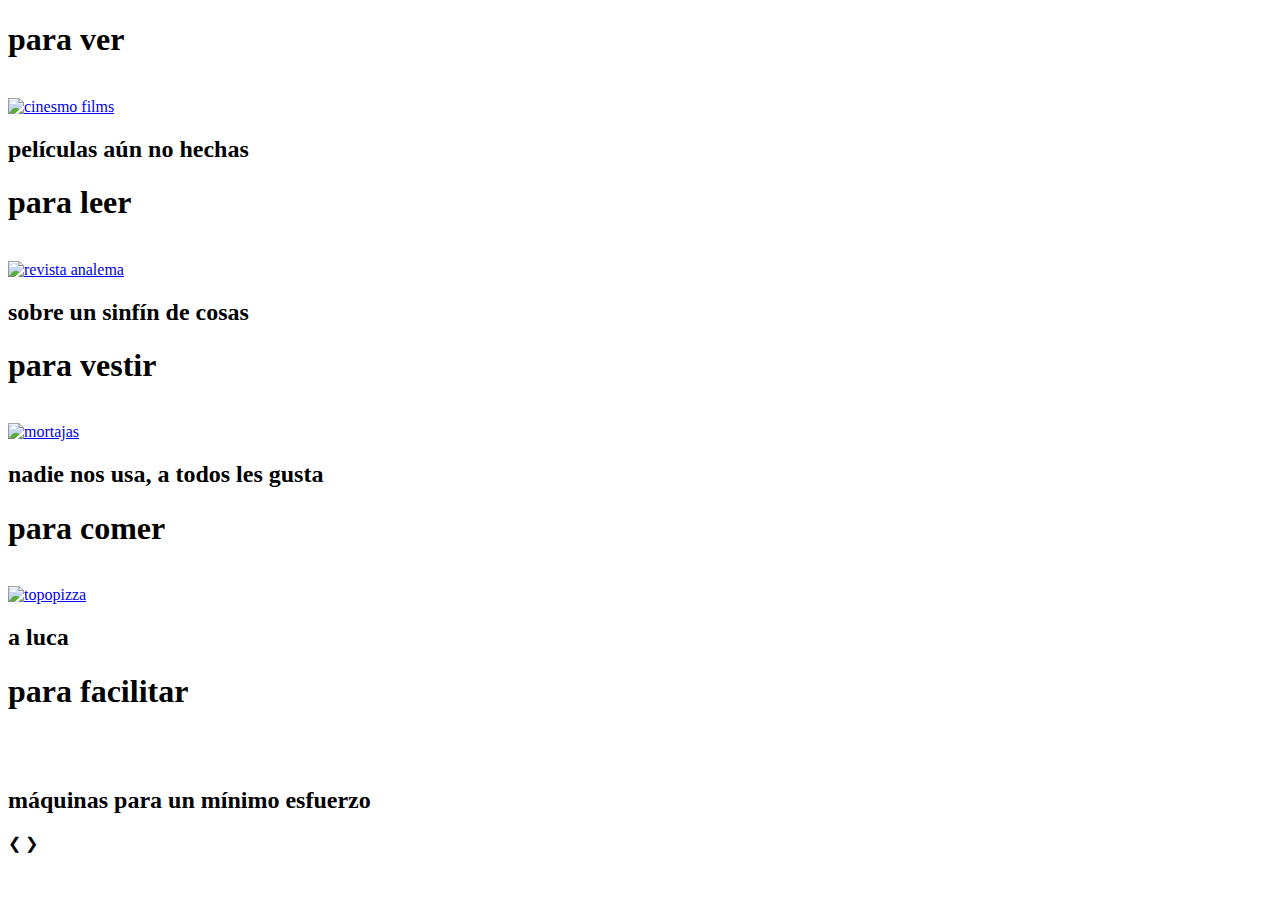
==== media/index.html @ 545f4cfe "Create index.html" ====
<!DOCTYPE html>
<html lang="es">
<head>
    <title>mediacéntrica</title>
    <meta charset="utf-8">
    <meta name="viewport" content="width=device-width, user-scalable=no">
    <meta name="description" content="neomedia">
    <link rel="shortcut icon" type="image/png" href="img/favco.png">
    <link rel="stylesheet" type="text/css" href="estilo.css">
</head>
<body>
   <main>
       <div class="bra"><h1>para ver</h1></br><a href="https://neocentrica.github.io/cinesmofilms/"><img src="img/cin.png" alt="cinesmo films"></a></br><h2>películas aún no hechas</h2></div>
       <div class="bra"><h1>para leer</h1></br><a href="https://revistaanalema.wordpress.com/"><img src="img/ana.png" alt="revista analema"></a></br><h2>sobre un sinfín de cosas</h2></div>
       <div class="bra"><h1>para vestir</h1></br><a href="https://neocentrica.github.io/mortajas"><img src="img/mor.png" alt="mortajas"></a></br><h2>nadie nos usa, a todos les gusta</h2></div>
       <div class="bra"><h1>para comer</h1></br><a href="https://neocentrica.github.io/topo-pizza/"><img src="img/piz.png" alt="topopizza"></a></br><h2>a luca</h2></div>
       <div class="bra"><h1>para facilitar</h1></br></br><h2>máquinas para un mínimo esfuerzo</h2></div>
    </main>
    <nav>
        <a class="pre" onclick="arr(-1)">&#10094;</a>
        <a class="pos" onclick="arr(1)">&#10095;</a>
    </nav>

<script src="bra.js">
</script>

</body>
</html>
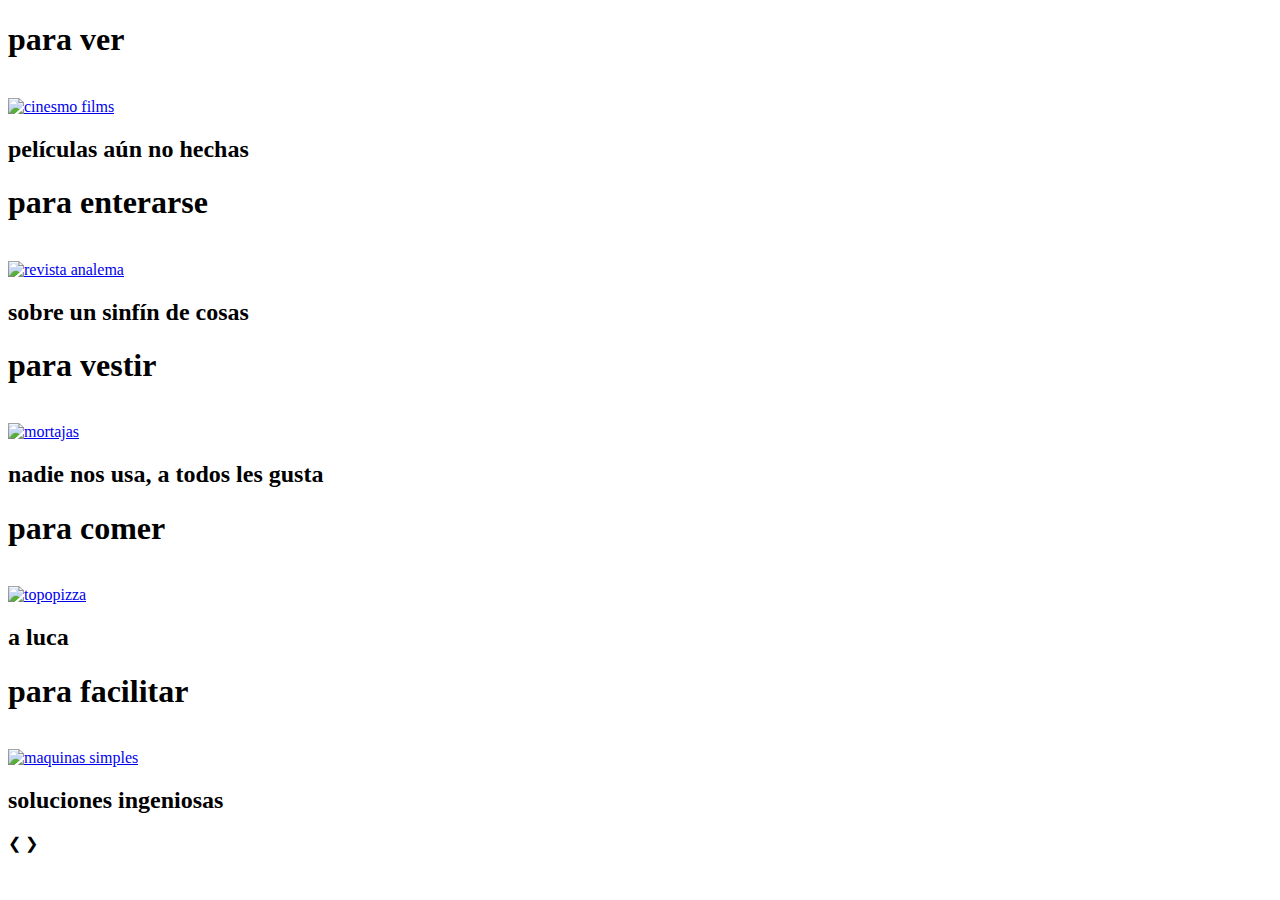
==== commit c7300f98: "Create index.html" ====
--- a/media/index.html
+++ b/media/index.html
@@ -1,20 +1,23 @@
 <!DOCTYPE html>
 <html lang="es">
 <head>
-    <title>mediacéntrica</title>
+    <title>neomedia</title>
     <meta charset="utf-8">
     <meta name="viewport" content="width=device-width, user-scalable=no">
-    <meta name="description" content="neomedia">
+    <meta name="description" content="mediacentrica">
     <link rel="shortcut icon" type="image/png" href="img/favco.png">
     <link rel="stylesheet" type="text/css" href="estilo.css">
+    <link rel="preconnect" href="https://fonts.googleapis.com">
+    <link rel="preconnect" href="https://fonts.gstatic.com" crossorigin>
+    <link href="https://fonts.googleapis.com/css2?family=Anton&family=Archivo+Black&family=Passion+One&display=swap" rel="stylesheet"> 
 </head>
 <body>
    <main>
        <div class="bra"><h1>para ver</h1></br><a href="https://neocentrica.github.io/cinesmofilms/"><img src="img/cin.png" alt="cinesmo films"></a></br><h2>películas aún no hechas</h2></div>
-       <div class="bra"><h1>para leer</h1></br><a href="https://revistaanalema.wordpress.com/"><img src="img/ana.png" alt="revista analema"></a></br><h2>sobre un sinfín de cosas</h2></div>
+       <div class="bra"><h1>para enterarse</h1></br><a href="https://revistaanalema.wordpress.com/"><img src="img/rev.png" alt="revista analema"></a></br><h2>sobre un sinfín de cosas</h2></div>
        <div class="bra"><h1>para vestir</h1></br><a href="https://neocentrica.github.io/mortajas"><img src="img/mor.png" alt="mortajas"></a></br><h2>nadie nos usa, a todos les gusta</h2></div>
-       <div class="bra"><h1>para comer</h1></br><a href="https://neocentrica.github.io/topo-pizza/"><img src="img/piz.png" alt="topopizza"></a></br><h2>a luca</h2></div>
-       <div class="bra"><h1>para facilitar</h1></br></br><h2>máquinas para un mínimo esfuerzo</h2></div>
+       <div class="bra"><h1>para comer</h1></br><a href="https://neocentrica.github.io/topopizza/"><img src="img/pix.png" alt="topopizza"></a></br><h2>a luca</h2></div>
+       <div class="bra"><h1>para facilitar</h1></br><a href="https://neocentrica.github.io/maquinassimples/"><img src="img/maq.png" alt="maquinas simples"></a></br><h2>soluciones ingeniosas</h2></div>
     </main>
     <nav>
         <a class="pre" onclick="arr(-1)">&#10094;</a>
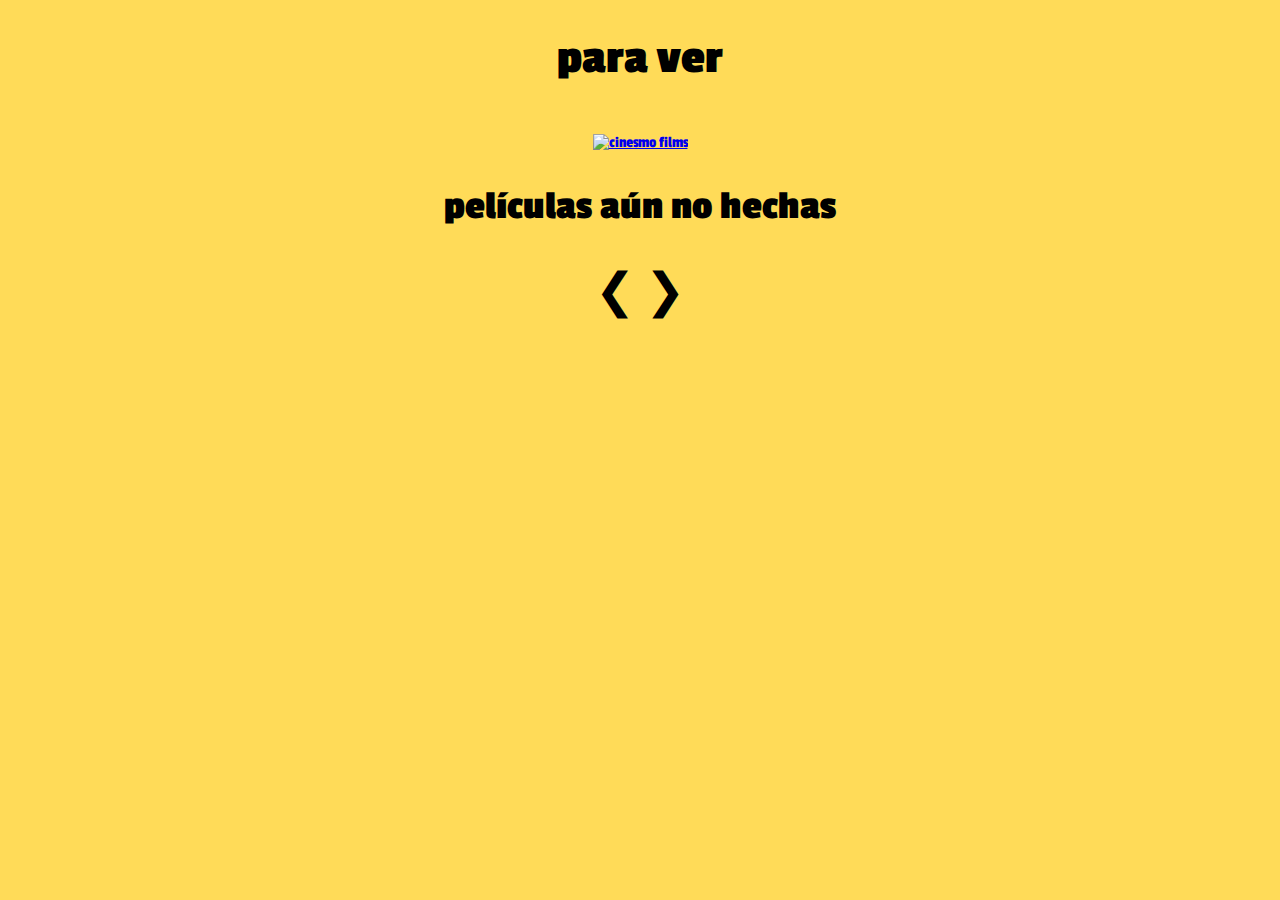
==== commit 0d769711: "Update index.html" ====
--- a/media/index.html
+++ b/media/index.html
@@ -16,7 +16,7 @@
        <div class="bra"><h1>para ver</h1></br><a href="https://neocentrica.github.io/cinesmofilms/"><img src="img/cin.png" alt="cinesmo films"></a></br><h2>películas aún no hechas</h2></div>
        <div class="bra"><h1>para enterarse</h1></br><a href="https://revistaanalema.wordpress.com/"><img src="img/rev.png" alt="revista analema"></a></br><h2>sobre un sinfín de cosas</h2></div>
        <div class="bra"><h1>para vestir</h1></br><a href="https://neocentrica.github.io/mortajas"><img src="img/mor.png" alt="mortajas"></a></br><h2>nadie nos usa, a todos les gusta</h2></div>
-       <div class="bra"><h1>para comer</h1></br><a href="https://neocentrica.github.io/topopizza/"><img src="img/pix.png" alt="topopizza"></a></br><h2>a luca</h2></div>
+       <div class="bra"><h1>para comer</h1></br><a href="https://neocentrica.github.io/topopizza/"><img src="img/top.png" alt="topopizza"></a></br><h2>a luca</h2></div>
        <div class="bra"><h1>para facilitar</h1></br><a href="https://neocentrica.github.io/maquinassimples/"><img src="img/maq.png" alt="maquinas simples"></a></br><h2>soluciones ingeniosas</h2></div>
     </main>
     <nav>
--- a/media/estilo.css
+++ b/media/estilo.css
@@ -0,0 +1,8 @@
+body {background-color: #FFDB58; margin: 0 auto; text-align: center; font-family: 'Passion One', cursive; user-select: none;}
+nav {color: black; cursor: default; font-size: 3em;}
+h1{font-size: 3em;}
+h2{font-size: 2.5em;}
+
+@media screen and (max-width: 900px){ 
+    img{width: 98%;}
+}
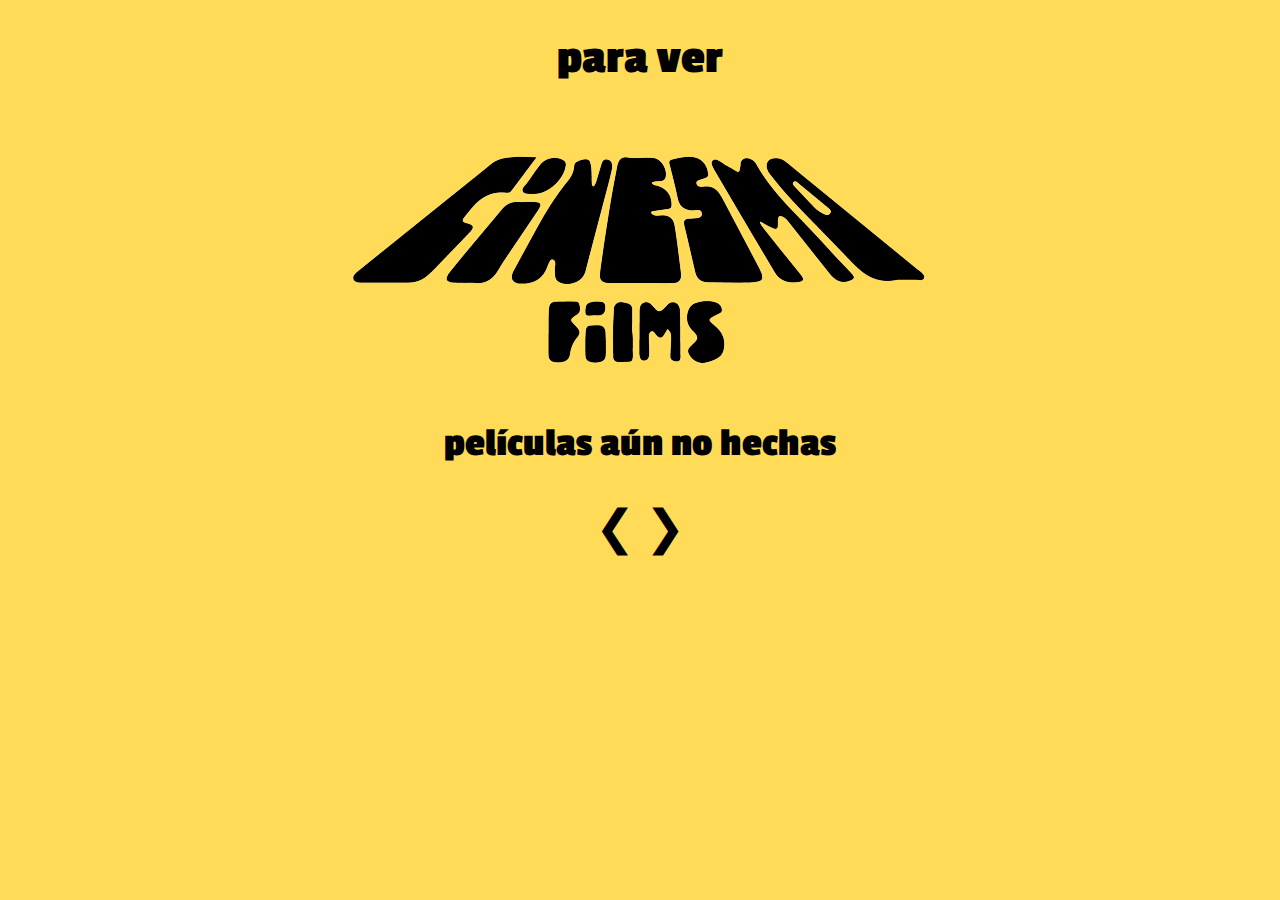
==== commit f727a871: "Update index.html" ====
--- a/media/index.html
+++ b/media/index.html
@@ -18,6 +18,7 @@
        <div class="bra"><h1>para vestir</h1></br><a href="https://neocentrica.github.io/mortajas"><img src="img/mor.png" alt="mortajas"></a></br><h2>nadie nos usa, a todos les gusta</h2></div>
        <div class="bra"><h1>para comer</h1></br><a href="https://neocentrica.github.io/topopizza/"><img src="img/top.png" alt="topopizza"></a></br><h2>a luca</h2></div>
        <div class="bra"><h1>para facilitar</h1></br><a href="https://neocentrica.github.io/maquinassimples/"><img src="img/maq.png" alt="maquinas simples"></a></br><h2>soluciones ingeniosas</h2></div>
+<div class="bra"><h1>para jugar</h1></br><a href="https://neocentrica.github.io/interactiverib/"><img src="img/rib.png" alt="interactive rib"></a></br><h2>ni con el último termina</h2></div>
     </main>
     <nav>
         <a class="pre" onclick="arr(-1)">&#10094;</a>
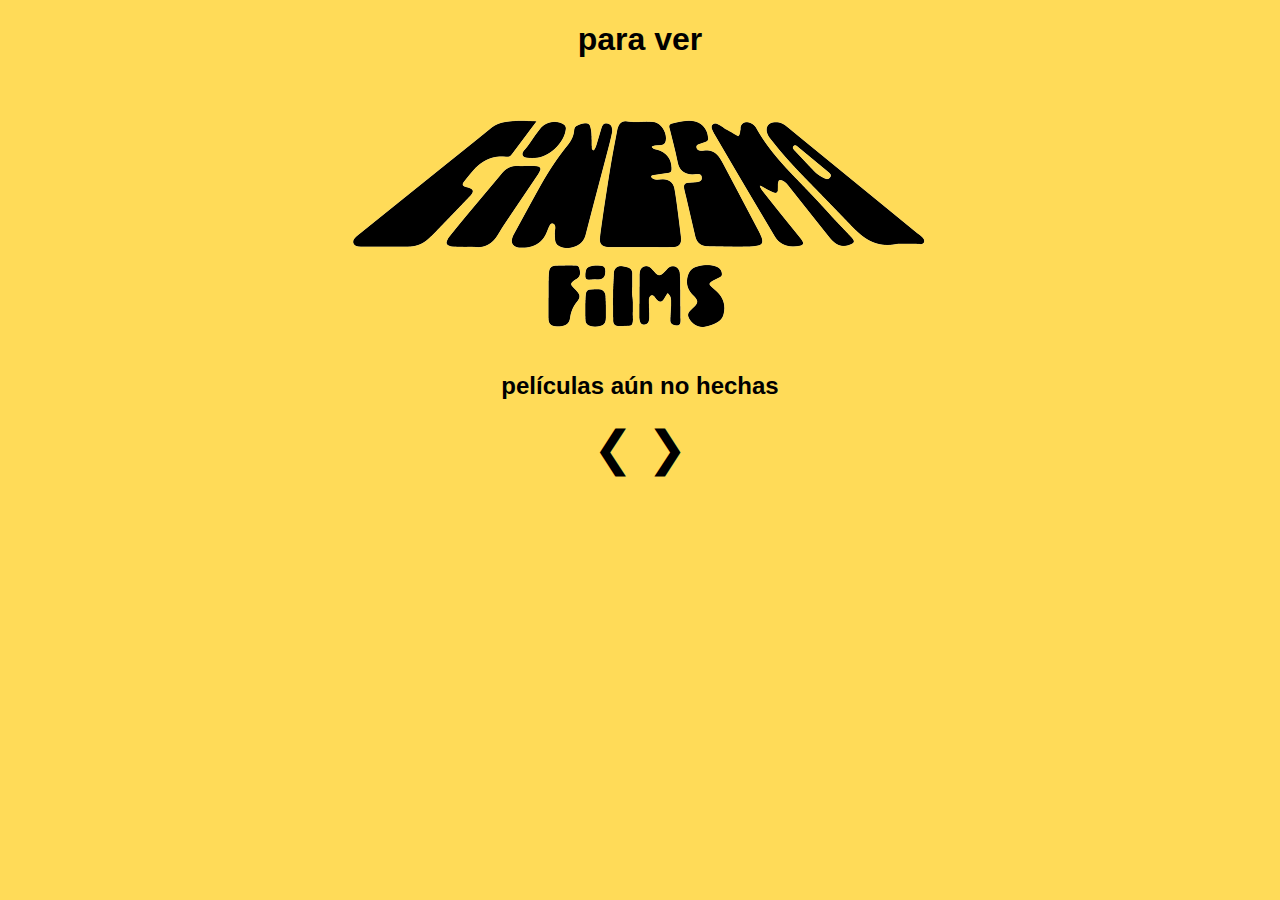
==== commit 2c6f96a1: "Update index.html" ====
--- a/media/index.html
+++ b/media/index.html
@@ -9,7 +9,7 @@
     <link rel="stylesheet" type="text/css" href="estilo.css">
     <link rel="preconnect" href="https://fonts.googleapis.com">
     <link rel="preconnect" href="https://fonts.gstatic.com" crossorigin>
-    <link href="https://fonts.googleapis.com/css2?family=Anton&family=Archivo+Black&family=Passion+One&display=swap" rel="stylesheet"> 
+    <link href="https://fonts.googleapis.com/css2?family=Fira+Sans+Extra+Condensed&display=swap" rel="stylesheet"> 
 </head>
 <body>
    <main>
@@ -18,7 +18,7 @@
        <div class="bra"><h1>para vestir</h1></br><a href="https://neocentrica.github.io/mortajas"><img src="img/mor.png" alt="mortajas"></a></br><h2>nadie nos usa, a todos les gusta</h2></div>
        <div class="bra"><h1>para comer</h1></br><a href="https://neocentrica.github.io/topopizza/"><img src="img/top.png" alt="topopizza"></a></br><h2>a luca</h2></div>
        <div class="bra"><h1>para facilitar</h1></br><a href="https://neocentrica.github.io/maquinassimples/"><img src="img/maq.png" alt="maquinas simples"></a></br><h2>soluciones ingeniosas</h2></div>
-<div class="bra"><h1>para jugar</h1></br><a href="https://neocentrica.github.io/interactiverib/"><img src="img/rib.png" alt="interactive rib"></a></br><h2>ni con el último termina</h2></div>
+       <div class="bra"><h1>para jugar</h1></br><a href="https://neocentrica.github.io/interactiverib/"><img src="img/rib.png" alt="interactive rib"></a></br><h2>ni con el último termina</h2></div>
     </main>
     <nav>
         <a class="pre" onclick="arr(-1)">&#10094;</a>
--- a/media/estilo.css
+++ b/media/estilo.css
@@ -1,7 +1,6 @@
-body {background-color: #FFDB58; margin: 0 auto; text-align: center; font-family: 'Passion One', cursive; user-select: none;}
+body {background-color: #FFDB58; margin: 0 auto; text-align: center; font-family: Helvetica, sans-serif; user-select: none;}
 nav {color: black; cursor: default; font-size: 3em;}
-h1{font-size: 3em;}
-h2{font-size: 2.5em;}
+
 
 @media screen and (max-width: 900px){ 
     img{width: 98%;}
